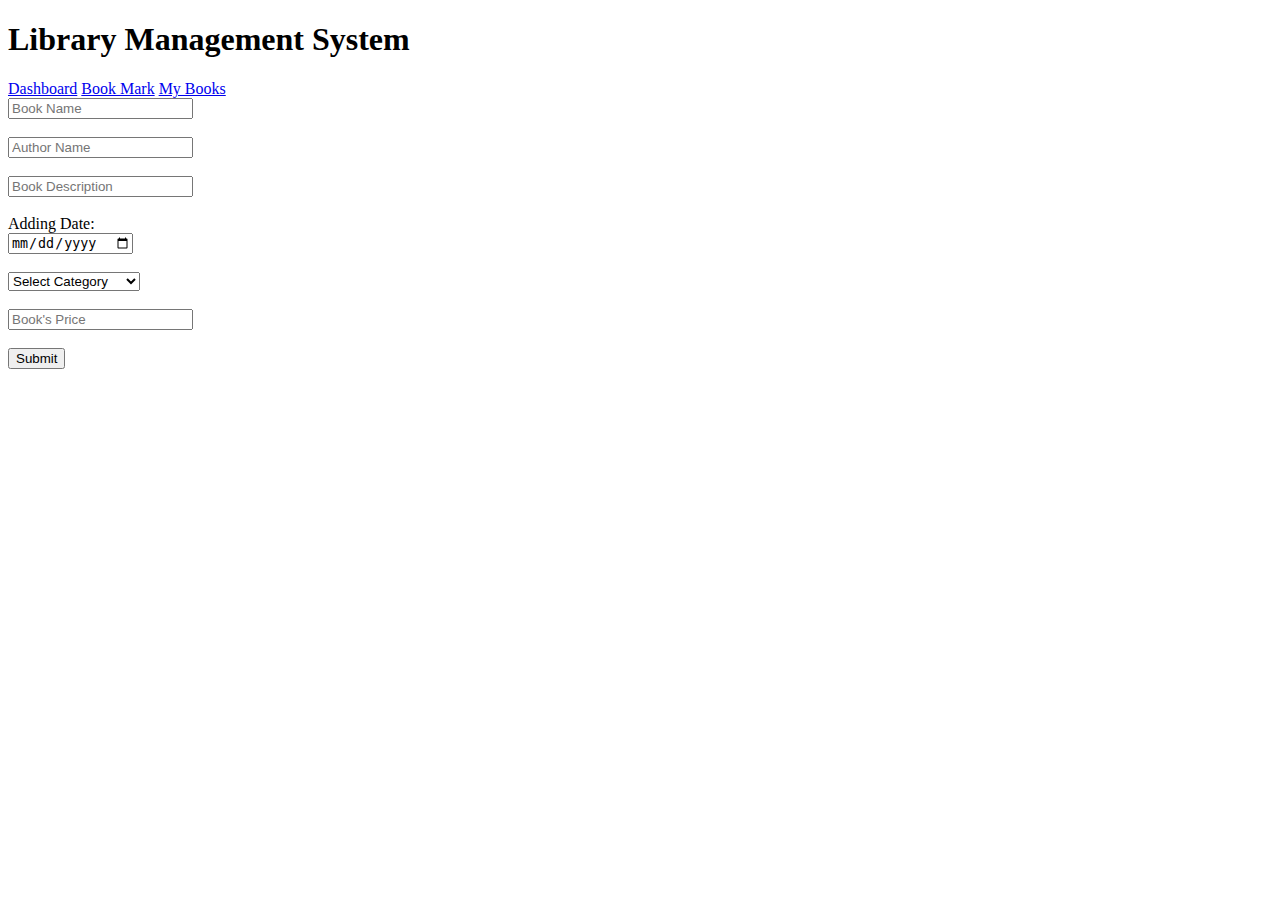
==== index.html @ e2567d60 "UPDATE: Home page and Dashboard complete" ====
<!DOCTYPE html>
<html lang="en">
<head>
    <meta charset="UTF-8">
    <meta http-equiv="X-UA-Compatible" content="IE=edge">
    <meta name="viewport" content="width=device-width, initial-scale=1.0">
    <title>Masai Library Manager</title>
</head>
<body>
    <nav>
        <h1>Library Management System</h1>
        <a href="./dashboard.html">Dashboard</a>
        <a href="./bookmark.html">Book Mark</a>
        <a href="./buyBooks.html">My Books</a>
    </nav>
    <div>
        <form>
            <input id="name" type="text" placeholder="Book Name">
            <br/>            
            <br/>
            <input id="author" type="text" placeholder="Author Name">
            <br/>            
            <br/>
            <input id="description" type="text" placeholder="Book Description">
            <br/>            
            <br/>
            <label>
                Adding Date:
            </label>
            <br/>
            <input id="date" type="date" name="dateAdded" >
            <br/>
            <br/>
            <select id="category">
                <option value="none" disabled selected hidden>Select Category</option>
                <option value="sports">Sports</option>
                <option value="fictional">Fictional</option>
                <option value="romcom">Romantic Comedy</option>
                <option value="edu">Eductional</option>
                <option value="thriller">Thriller</option>
                <option value="scifi">Science Fictional</option>
            </select>
            <br/>
            <br/>
            <input id="price" type="number" placeholder="Book's Price">
            <br/>            
            <br/>
            <input type="submit" value="Submit">
        </form>
    </div>
</body>
<script src="./scripts/index.js"></script>
</html>
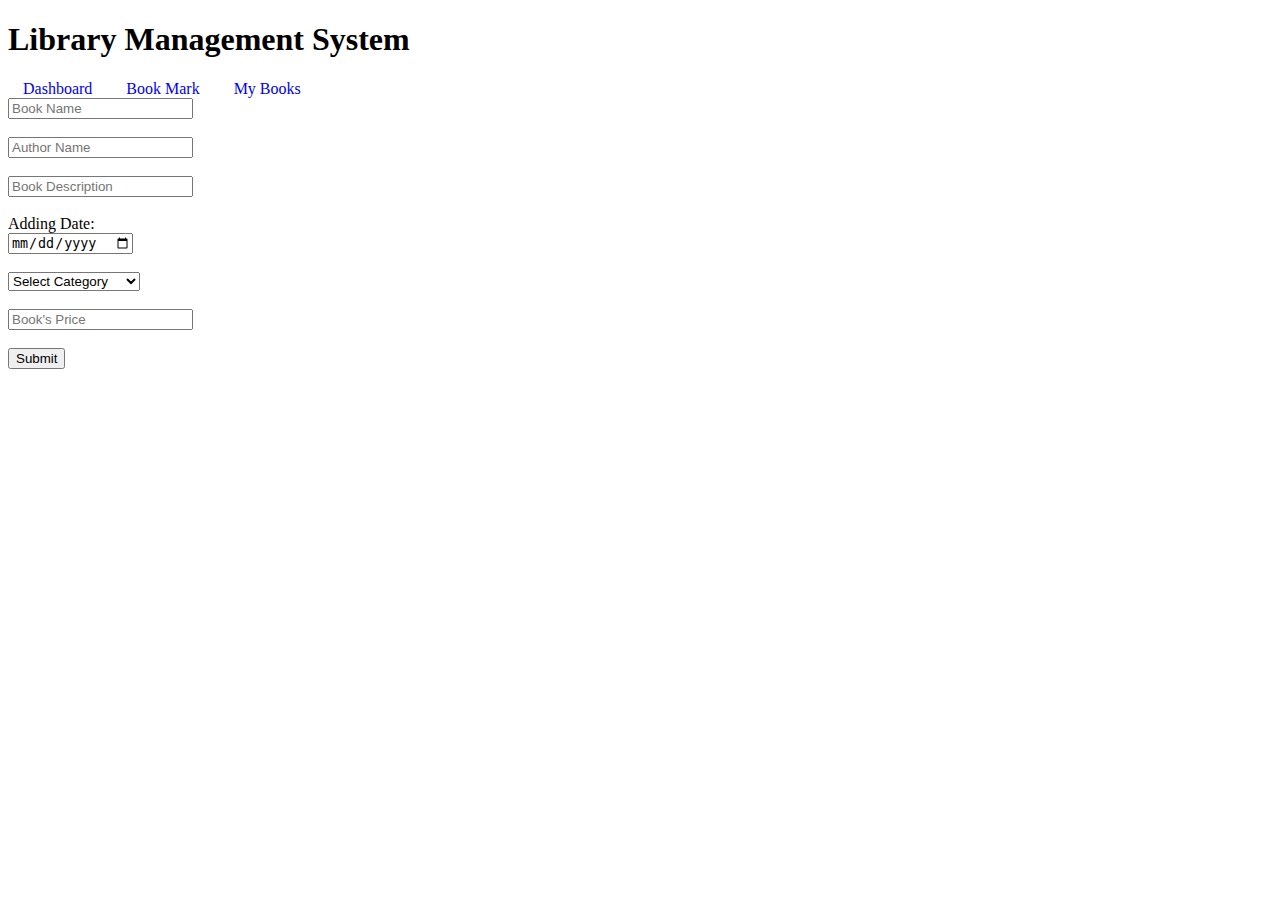
==== commit 714e42b5: "UPDATE: Final Commit" ====
--- a/index.html
+++ b/index.html
@@ -4,6 +4,8 @@
     <meta charset="UTF-8">
     <meta http-equiv="X-UA-Compatible" content="IE=edge">
     <meta name="viewport" content="width=device-width, initial-scale=1.0">
+    
+    <link rel="stylesheet" href="./styles/dashboard.css">
     <title>Masai Library Manager</title>
 </head>
 <body>
--- a/styles/dashboard.css
+++ b/styles/dashboard.css
@@ -0,0 +1,16 @@
+td{
+
+    border : 1px solid black;
+    padding: 10px
+}
+
+a{
+
+    text-decoration: none;
+    margin: 10px;
+    padding: 5px;
+}
+
+button{
+    margin: 10px;
+}